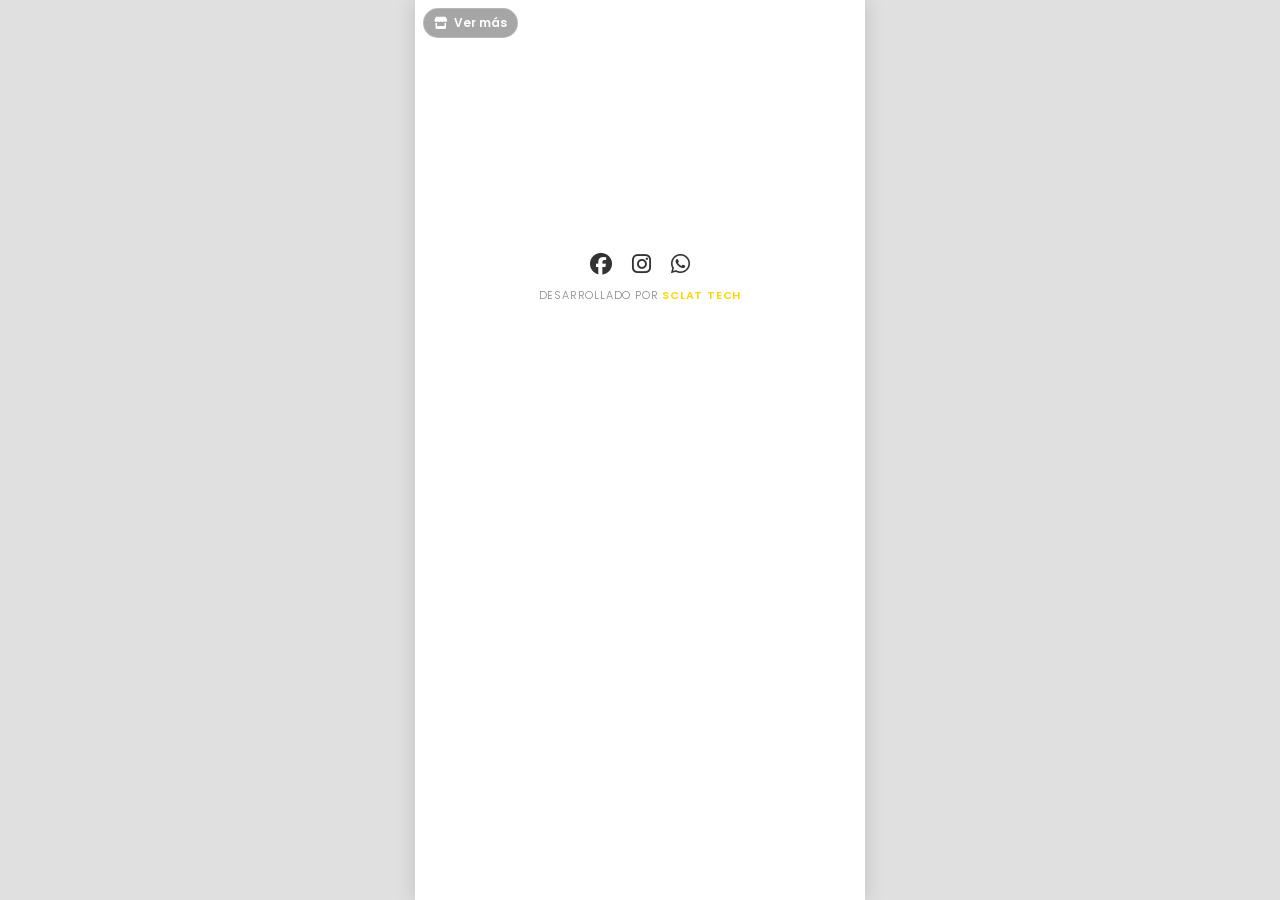
==== local.html @ f02dbf81 "Add files via upload" ====
<!DOCTYPE html>
<html lang="es">
<head>
  <meta charset="UTF-8">
  <meta name="viewport" content="width=device-width, initial-scale=1.0">
  <title>Local - Zori Delivery</title>
  <link href="https://fonts.googleapis.com/css2?family=Poppins:wght@300;400;600;700;800&display=swap" rel="stylesheet">
  <link rel="stylesheet" href="https://cdnjs.cloudflare.com/ajax/libs/font-awesome/6.4.0/css/all.min.css">
  <link rel="stylesheet" href="css.css">
  <link rel="stylesheet" href="css/zori-app.css">
</head>
<body data-page="local">
  <div class="mobile-container">

    <!-- Banner del local -->
    <section class="promo-banner">
      <a href="locales.html" class="back-home-btn-float"><i class="fa-solid fa-store"></i> Ver más</a>
      <img id="storeBanner" src="" alt="" onerror="this.style.visibility='hidden'">
    </section>

    <div class="zstore-head">
      <h1 id="storeTitle">&nbsp;</h1>
      <p id="storeHorario" hidden></p>
    </div>

    <!-- Categorías del menú (se genera sola) -->
    <nav id="storeCats" class="zcats"></nav>

    <!-- Menú (se genera solo desde la planilla) -->
    <div id="menuContainer"></div>

    <div style="text-align:center; padding:15px 0;">
      <div class="social-icons">
        <a href="https://www.facebook.com/share/19Axc55VUv/?mibextid=wwXIfr" target="_blank" rel="noopener" aria-label="Facebook"><i class="fa-brands fa-facebook"></i></a>
        <a href="https://www.instagram.com/zoridelivery?igsh=MXFobTh4amJndnNyeQ%3D%3D&utm_source=qr" target="_blank" rel="noopener" aria-label="Instagram"><i class="fa-brands fa-instagram"></i></a>
        <a href="https://wa.me/595982309464" target="_blank" rel="noopener" aria-label="WhatsApp"><i class="fa-brands fa-whatsapp"></i></a>
      </div>
      <div class="scalat-credits" style="margin-top:12px;">Desarrollado por <span>Sclat tech</span></div>
    </div>
  </div>

  <script src="https://www.gstatic.com/firebasejs/10.8.0/firebase-app-compat.js"></script>
  <script src="https://www.gstatic.com/firebasejs/10.8.0/firebase-analytics-compat.js"></script>
  <script src="https://www.gstatic.com/firebasejs/10.8.0/firebase-firestore-compat.js"></script>
  <script src="js/app.js"></script>
</body>
</html>
---- css.css ----
/* Paleta de Colores Zori */
:root {
    --zori-orange: #FF7300; /* Naranja idéntico al logo */
    --zori-dark-orange: #E05E00;
    --text-brown: #3E2723; /* Color café oscuro para links y textos */
    --text-dark: #1A1A1A;
    --text-gray: #757575;
    --bg-light: #F7F7F7;
    --bg-white: #FFFFFF;
}

* {
    margin: 0;
    padding: 0;
    box-sizing: border-box;
    font-family: 'Poppins', sans-serif;
}

body {
    background-color: #E0E0E0; /* Fondo gris para resaltar el celular si se abre en PC */
    display: flex;
    justify-content: center;
    align-items: flex-start;
    min-height: 100vh;
    padding: 0;
}

/* Forzar ancho de celular en cualquier pantalla */
.mobile-container {
    width: 100%;
    max-width: 450px; /* Tamaño máximo estándar de un móvil grande */
    background-color: var(--bg-white);
    min-height: 100vh;
    position: relative;
    box-shadow: 0 0 20px rgba(0,0,0,0.15);
    display: flex;
    flex-direction: column;
    overflow-x: hidden;
    padding-bottom: 90px; /* Espacio para que el carrito flotante no tape nada */
}

/* 1. Header transparente sin líneas */
.main-header {
    background: transparent !important;
    border: none !important;
    padding: 0;
    margin: 0;
    position: relative;
}

.logo-text {
    font-size: 52px;
    font-weight: 800;
    color: var(--bg-white);
    font-style: italic;
    line-height: 1;
    letter-spacing: -1px;
}

.logo-sub {
    font-size: 14px;
    font-weight: 700;
    color: #1A1A1A;
    letter-spacing: 3px;
    margin-top: 2px;
}

/* 2. Sub Navegación */
.sub-nav {
    background-color: var(--bg-white);
    display: flex;
    justify-content: center;
    align-items: center;
    gap: 15px;
    padding: 12px 0;
    border-bottom: 1px solid #EAEAEA;
}

.sub-nav a {
    text-decoration: none;
    color: var(--text-brown);
    font-weight: 700;
    font-size: 13px;
    transition: 0.2s;
}

.sub-nav a.active {
    color: var(--zori-orange);
}

.sub-nav span {
    color: #CCCCCC;
    font-size: 12px;
}

/* 3. Banner Promocional */
.promo-banner {
    position: relative;
    width: 100%;
    height: 190px;
    overflow: hidden;
}

.promo-banner img {
    width: 100%;
    height: 100%;
    object-fit: cover;
}

.promo-overlay {
    position: absolute;
    top: 0;
    left: 0;
    width: 100%;
    height: 100%;
    background: linear-gradient(rgba(0,0,0,0.1), rgba(0,0,0,0.6));
    display: flex;
    flex-direction: column;
    justify-content: flex-end;
    align-items: center;
    padding-bottom: 15px;
}

.btn-pide-ahora {
    background-color: var(--zori-orange);
    color: var(--bg-white);
    border: none;
    padding: 10px 25px;
    font-size: 16px;
    font-weight: 800;
    border-radius: 8px;
    cursor: pointer;
    transform: rotate(-3deg); /* Efecto inclinado idéntico a la foto */
    box-shadow: 0px 4px 10px rgba(0, 0, 0, 0.3);
    transition: 0.2s;
}

.slider-dots {
    display: flex;
    gap: 6px;
    margin-top: 12px;
}

.dot {
    width: 8px;
    height: 8px;
    background-color: rgba(255,255,255,0.5);
    border-radius: 50%;
}

.dot.active {
    background-color: var(--zori-orange);
}

/* 4. Título de sección */
.section-title {
    text-align: center;
    font-size: 20px;
    font-weight: 800;
    color: var(--text-dark);
    margin: 20px 0 10px 0;
    letter-spacing: 0.5px;
}

/* 5. Categorías horizontales corregidas para iconos grandes (415x415) */
.quick-cat-card {
    min-width: 105px;
    height: 130px;
    background: #ffffff;
    border: 1px solid #eee;
    border-radius: 20px;
    display: flex;
    flex-direction: column;
    align-items: center;
    justify-content: center;
    padding: 10px;
    gap: 8px;
    cursor: pointer;
    flex-shrink: 0;
    transition: all 0.2s ease;
    box-shadow: 0 2px 5px rgba(0,0,0,0.02);
}

.quick-cat-card:hover, .quick-cat-card.active {
    border-color: #ff6600;
    background: #fff8f5;
}

/* Contenedor circular adaptado para la imagen grande */
.quick-cat-icon {
    width: 75px;
    height: 75px;
    background: #fff2ed;
    border-radius: 50%;
    display: flex;
    align-items: center;
    justify-content: center;
    overflow: hidden;
    flex-shrink: 0;
}

.quick-cat-card.active .quick-cat-icon {
    background: #ff6600;
}

/* La imagen abarca el contenedor circular sin deformarse */
.quick-cat-icon img {
    width: 95%;
    height: 95%;
    object-fit: contain;
}

/* Texto de la categoría */
.quick-cat-card span {
    font-size: 0.78rem;
    font-weight: 600;
    color: #333;
    text-align: center;
    line-height: 1.1;
}

/* Categorías estándar de la grilla anterior */
.categories-grid {
    display: grid;
    grid-template-columns: repeat(3, 1fr);
    gap: 10px;
    padding: 0 15px 15px 15px;
}

.category-card {
    background-color: var(--bg-white);
    border-radius: 12px;
    padding: 10px 5px;
    text-align: center;
    box-shadow: 0 4px 12px rgba(0,0,0,0.08);
    border: 1px solid #F0F0F0;
}

.cat-img-wrapper {
    width: 100%;
    height: 55px;
    overflow: hidden;
    border-radius: 8px;
    margin-bottom: 8px;
}

.cat-img-wrapper img {
    width: 100%;
    height: 100%;
    object-fit: cover;
}

.category-card h3 {
    font-size: 10px;
    font-weight: 800;
    color: var(--text-dark);
    margin-bottom: 3px;
}

.category-card p {
    font-size: 8px;
    color: var(--text-gray);
    line-height: 1.2;
    height: 20px;
    margin-bottom: 8px;
    overflow: hidden;
}

.btn-ver-platos {
    background-color: var(--zori-orange);
    color: var(--bg-white);
    border: none;
    font-size: 8px;
    font-weight: 800;
    padding: 5px 10px;
    border-radius: 15px;
    cursor: pointer;
    width: 100%;
}

/* 6. Grilla de Productos de 2 columnas */
.products-grid {
    display: grid;
    grid-template-columns: repeat(2, 1fr);
    gap: 12px;
    padding: 0 15px;
}

.product-card {
    background-color: var(--bg-white);
    border-radius: 12px;
    overflow: hidden;
    box-shadow: 0 4px 12px rgba(0,0,0,0.08);
    border: 1px solid #F0F0F0;
    display: flex;
    flex-direction: column;
}

.product-card img {
    width: 100%;
    height: 100px;
    object-fit: cover;
}

.prod-info {
    padding: 10px;
    display: flex;
    flex-direction: column;
    flex-grow: 1;
}

.prod-info h4 {
    font-size: 11px;
    font-weight: 700;
    color: var(--text-dark);
    margin-bottom: 4px;
    line-height: 1.2;
}

.prod-info p {
    font-size: 9px;
    color: var(--text-gray);
    margin-bottom: 8px;
    line-height: 1.3;
    flex-grow: 1;
}

.prod-price {
    font-size: 13px;
    font-weight: 800;
    color: var(--text-dark);
    margin-bottom: 8px;
    display: block;
}

.btn-pedir {
    background-color: var(--zori-orange);
    color: var(--bg-white);
    border: none;
    width: 100%;
    padding: 7px 0;
    border-radius: 15px;
    font-size: 9px;
    font-weight: 800;
    cursor: pointer;
    text-align: center;
}

/* 7. Footer de redes sociales */
.social-footer {
    display: flex;
    flex-direction: column;
    align-items: center;
    justify-content: center;
    padding: 24px 10px;
    background-color: #ffffff;
    gap: 10px;
}

.social-icons {
    display: flex;
    gap: 20px;
    justify-content: center;
    align-items: center;
}

.social-icons a {
    color: #333333;
    font-size: 22px;
    text-decoration: none;
    transition: color 0.3s ease, transform 0.2s ease;
    display: flex;
    align-items: center;
    justify-content: center;
}

.social-icons a:hover {
    color: #FFD700;
    transform: scale(1.05);
}

.scalat-credits {
    font-size: 11px;
    font-weight: 300;
    color: #888888;
    letter-spacing: 0.8px;
    text-transform: uppercase;
    font-family: 'Poppins', sans-serif;
    margin-top: 4px;
}

.scalat-credits span {
    color: #FFD700;
    font-weight: 600;
}

.price-options {
    display: flex;
    gap: 8px;
    margin-top: 8px;
    flex-wrap: wrap;
}

.price-options .btn-pedir {
    flex: 1;
    min-width: 100px;
    font-size: 11px;
    padding: 6px 4px;
}

.combo-btn {
    background-color: #e67e22;
}

/* ==========================================
   ESTILOS PARA LOS BOTONES DE CANTIDAD (- / +)
   ========================================== */
.controls {
    display: inline-flex;
    align-items: center;
    background-color: #f1f3f5;
    border-radius: 20px;
    padding: 3px 8px;
    gap: 8px;
    margin-top: 8px;
    border: 1px solid #e9ecef;
}

.btn-qty {
    background-color: #ff6b00;
    color: #ffffff;
    border: none;
    width: 26px;
    height: 26px;
    border-radius: 50%;
    font-size: 14px;
    font-weight: 700;
    cursor: pointer;
    display: flex;
    align-items: center;
    justify-content: center;
    transition: transform 0.1s ease, background-color 0.2s ease;
    user-select: none;
}

.btn-qty:active {
    transform: scale(0.9);
    background-color: #e05e00;
}

.qty-count {
    font-weight: 700;
    font-size: 14px;
    color: #212529;
    min-width: 18px;
    text-align: center;
}

/* ==========================================
   BARRA FLOTANTE DEL CARRITO (ESTILO APP MOBILE)
   ========================================== */
.cart-bar {
    position: fixed;
    bottom: 20px;
    left: 50%;
    transform: translateX(-50%);
    width: calc(100% - 32px);
    max-width: 420px;
    background: linear-gradient(135deg, #25D366 0%, #128C7E 100%);
    color: #ffffff;
    padding: 14px 20px;
    border-radius: 16px;
    display: flex;
    justify-content: space-between;
    align-items: center;
    box-shadow: 0 10px 25px rgba(37, 211, 102, 0.4);
    cursor: pointer;
    z-index: 9999;
    animation: slideUp 0.3s ease-out;
}

@keyframes slideUp {
    from {
        transform: translate(-50%, 100px);
        opacity: 0;
    }
    to {
        transform: translate(-50%, 0);
        opacity: 1;
    }
}

.cart-info {
    display: flex;
    flex-direction: column;
    gap: 2px;
}

.cart-count {
    font-size: 11px;
    text-transform: uppercase;
    letter-spacing: 0.8px;
    font-weight: 600;
    opacity: 0.9;
}

.cart-total {
    font-size: 17px;
    font-weight: 800;
    letter-spacing: -0.3px;
}

.cart-btn-text {
    font-weight: 700;
    font-size: 14px;
    background: rgba(255, 255, 255, 0.2);
    padding: 8px 14px;
    border-radius: 10px;
    display: flex;
    align-items: center;
    gap: 6px;
    backdrop-filter: blur(4px);
}

.delivery-notice {
    background-color: #FFF3E0;
    border: 1px dashed #FF7300;
    border-radius: 10px;
    padding: 10px 12px;
    display: flex;
    align-items: center;
    gap: 10px;
    margin: 12px 0;
}

.delivery-icon {
    font-size: 18px;
}

.delivery-text {
    font-size: 11px;
    color: var(--text-dark);
    line-height: 1.3;
}

.delivery-text strong {
    color: var(--zori-orange);
}

.btn-pedir-inicial {
    background: #ff6600;
    color: white;
    border: none;
    border-radius: 8px;
    padding: 10px 0;
    font-family: 'Poppins', sans-serif;
    font-weight: 700;
    font-size: 0.85rem;
    cursor: pointer;
    width: 100%;
    text-align: center;
    box-shadow: 0 3px 10px rgba(255, 102, 0, 0.3);
    transition: background 0.2s, transform 0.1s;
}

.btn-pedir-inicial:active {
    transform: scale(0.97);
    background: #e55c00;
}

.btn-pedir-inicial.agregado {
    background: #25d366;
    box-shadow: 0 3px 10px rgba(37, 211, 102, 0.3);
}

.back-home-btn-float {
    position: absolute;
    top: 8px;
    left: 8px;
    background: rgba(0, 0, 0, 0.35);
    backdrop-filter: blur(4px);
    color: #fff;
    border: 1px solid rgba(255, 255, 255, 0.2);
    padding: 5px 10px;
    border-radius: 20px;
    font-size: 0.75rem;
    text-decoration: none;
    display: flex;
    align-items: center;
    gap: 6px;
    font-weight: 600;
    z-index: 10;
    transition: 0.2s;
}

.back-home-btn-float:hover {
    background: rgba(0, 0, 0, 0.6);
    color: #fff;
}
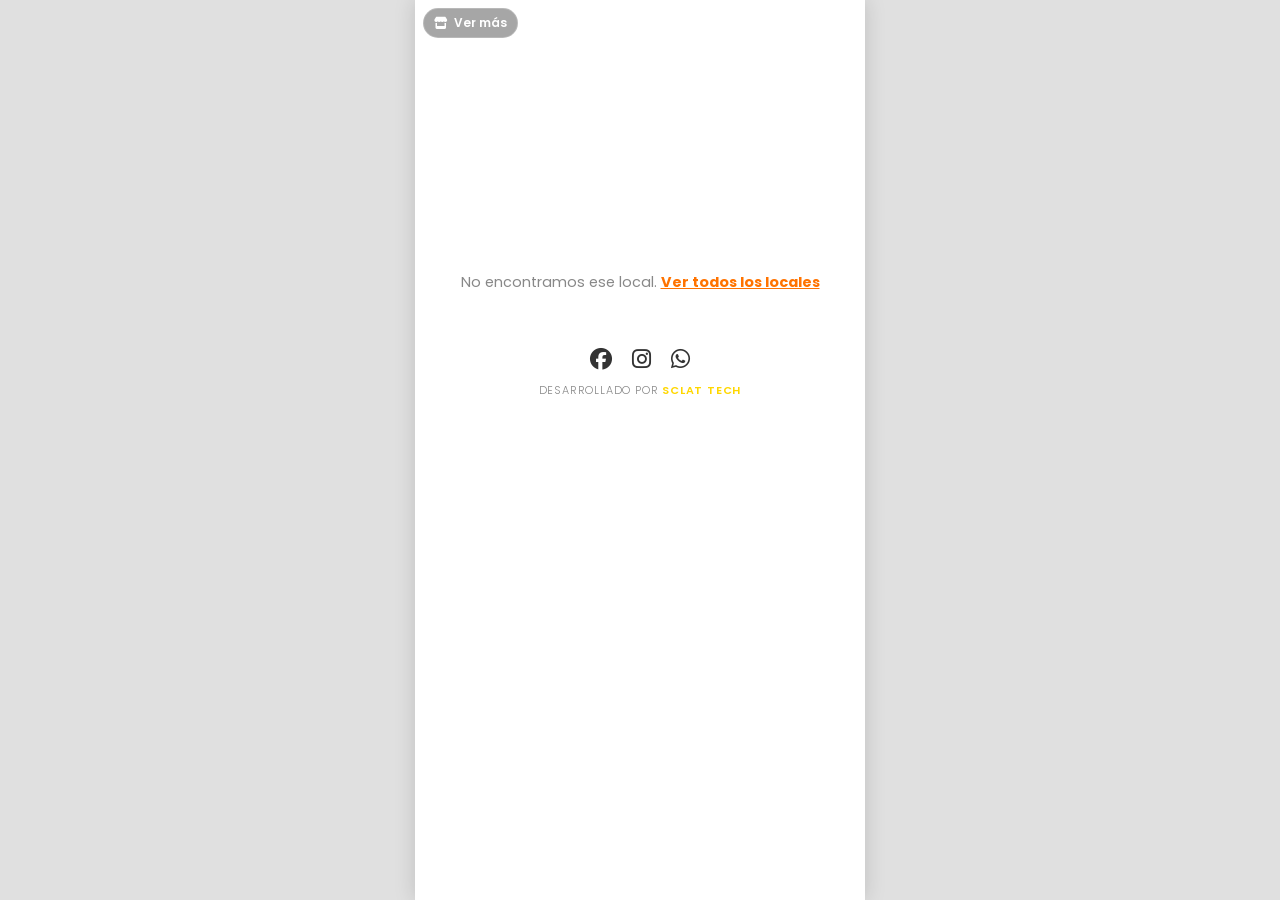
==== commit aea229c8: "Update local.html" ====
--- a/local.html
+++ b/local.html
@@ -7,7 +7,7 @@
   <link href="https://fonts.googleapis.com/css2?family=Poppins:wght@300;400;600;700;800&display=swap" rel="stylesheet">
   <link rel="stylesheet" href="https://cdnjs.cloudflare.com/ajax/libs/font-awesome/6.4.0/css/all.min.css">
   <link rel="stylesheet" href="css.css">
-  <link rel="stylesheet" href="css/zori-app.css">
+  <link rel="stylesheet" href="zori-app.css">
 </head>
 <body data-page="local">
   <div class="mobile-container">
@@ -42,6 +42,6 @@
   <script src="https://www.gstatic.com/firebasejs/10.8.0/firebase-app-compat.js"></script>
   <script src="https://www.gstatic.com/firebasejs/10.8.0/firebase-analytics-compat.js"></script>
   <script src="https://www.gstatic.com/firebasejs/10.8.0/firebase-firestore-compat.js"></script>
-  <script src="js/app.js"></script>
+  <script src="app.js"></script>
 </body>
 </html>
--- a/zori-app.css
+++ b/zori-app.css
@@ -0,0 +1,94 @@
+/* Zori Delivery · estilos de la página de local, carrito y pantalla de carga.
+   Se carga DESPUÉS de css.css, que sigue siendo la base. */
+
+/* Pantalla de carga */
+#zory-loader {
+  position: fixed; inset: 0; background: #fff; z-index: 99999;
+  display: flex; flex-direction: column; justify-content: center; align-items: center;
+  transition: opacity .5s ease; font-family: 'Poppins', sans-serif;
+}
+#zory-loader img { width: 100px; height: 100px; object-fit: contain; margin-bottom: 20px; animation: zpulse 1.5s infinite; }
+#zory-loader h2 { font-size: 18px; color: #0f172a; font-weight: 600; margin-bottom: 8px; }
+#zory-loader p { font-size: 13px; color: #64748b; }
+@keyframes zpulse { 0%,100% { transform: scale(1); opacity: .8; } 50% { transform: scale(1.08); opacity: 1; } }
+
+/* Cabecera del local */
+.zstore-head { padding: 14px 16px 4px; }
+.zstore-head h1 { font-size: 1.25rem; font-weight: 800; color: var(--text-dark); line-height: 1.2; }
+.zstore-head p { font-size: .8rem; color: var(--text-gray); margin-top: 3px; }
+
+/* Navegación de categorías (se queda arriba al scrollear) */
+.zcats {
+  position: sticky; top: 0; z-index: 50; background: #fff;
+  display: flex; gap: 8px; overflow-x: auto; padding: 10px 16px;
+  border-bottom: 1px solid #eee; scrollbar-width: none;
+}
+.zcats:empty { display: none; }
+.zcats::-webkit-scrollbar { display: none; }
+.zcats a {
+  flex-shrink: 0; text-decoration: none; white-space: nowrap;
+  font-size: .75rem; font-weight: 700; color: var(--text-brown);
+  background: #f4f4f4; border-radius: 50px; padding: 7px 14px;
+}
+.zcats a:active { background: var(--zori-orange); color: #fff; }
+html { scroll-behavior: smooth; }
+.section-title { scroll-margin-top: 56px; }
+
+.zmsg { text-align: center; color: #888; padding: 40px 20px; font-size: .9rem; }
+.zmsg a { color: var(--zori-orange); font-weight: 700; }
+
+/* Productos */
+.product-card .prod-info > .zp-slot { margin-top: auto; display: block; }
+.prod-price + .zp-slot .btn-pedir { width: 100%; }
+.zp-agotado { opacity: .55; }
+.zp-agotado img { filter: grayscale(1); }
+.zp-tag { font-style: normal; font-size: 8px; background: #eee; color: #555; padding: 2px 6px; border-radius: 6px; vertical-align: middle; }
+.btn-pedir:disabled { background: #bbb; cursor: not-allowed; }
+
+.zp-variantes { display: flex; flex-direction: column; gap: 6px; margin-top: 4px; }
+.zp-var { display: flex; align-items: center; gap: 6px; flex-wrap: wrap; justify-content: space-between; }
+.zp-var-et { font-size: 10px; color: #555; font-weight: 600; flex: 1 1 100%; }
+.zp-var-pr { font-size: 12px; font-weight: 800; color: var(--text-dark); }
+.zp-var .zp-slot { margin-left: auto; }
+.zp-var .btn-pedir { width: auto; padding: 6px 14px; }
+.zp-var .controls { margin-top: 0; padding: 2px 6px; gap: 6px; }
+.zp-var .btn-qty { width: 22px; height: 22px; font-size: 13px; }
+
+/* Barra flotante del carrito */
+#zcartBar {
+  position: fixed; bottom: 20px; left: 50%; transform: translateX(-50%);
+  width: calc(100% - 32px); max-width: 420px; display: none;
+  justify-content: center; align-items: center; gap: 10px;
+  background: rgba(16,124,65,.92); backdrop-filter: blur(14px); -webkit-backdrop-filter: blur(14px);
+  color: #fff; padding: 14px 22px; border-radius: 50px; font-weight: 700; cursor: pointer;
+  box-shadow: 0 10px 30px rgba(0,0,0,.35); z-index: 1000; border: 1px solid rgba(255,255,255,.35);
+}
+
+/* Modal del pedido */
+#zmodal {
+  position: fixed; inset: 0; background: rgba(0,0,0,.65); backdrop-filter: blur(8px); -webkit-backdrop-filter: blur(8px);
+  display: none; justify-content: center; align-items: center; z-index: 2000; padding: 16px;
+}
+.zbox {
+  background: #fff; width: 100%; max-width: 500px; max-height: 90vh; overflow-y: auto;
+  border-radius: 20px; padding: 24px; color: #1e293b; box-shadow: 0 20px 50px rgba(0,0,0,.3);
+}
+.zhead { display: flex; justify-content: space-between; align-items: center; padding-bottom: 14px; border-bottom: 1px solid #e2e8f0; margin-bottom: 14px; }
+.zhead h3 { font-size: 20px; font-weight: 700; color: #0f172a; }
+#zclose { background: none; border: none; font-size: 26px; color: #64748b; cursor: pointer; width: 32px; height: 32px; }
+.zrow { display: flex; justify-content: space-between; align-items: center; gap: 10px; padding-bottom: 10px; margin-bottom: 12px; border-bottom: 1px solid #f1f5f9; font-size: 14px; }
+.zrow small { color: #64748b; }
+.zrow .controls { margin-top: 0; flex-shrink: 0; }
+.zlabel { display: block; font-size: 14px; font-weight: 600; color: #334155; margin: 16px 0 6px; }
+#znombre { width: 100%; padding: 12px 14px; border-radius: 10px; border: 1px solid #cbd5e1; font-size: 15px; outline: none; }
+#znombre:focus { border-color: var(--zori-orange); }
+.znota { background: #f8fafc; border: 1px solid #e2e8f0; padding: 12px; border-radius: 10px; font-size: 13px; color: #475569; text-align: center; margin: 16px 0; }
+.ztot { display: flex; justify-content: space-between; font-weight: 700; font-size: 18px; color: #0f172a; margin-bottom: 18px; }
+#zsend {
+  background: #22c55e; color: #fff; border: none; padding: 14px; width: 100%; border-radius: 12px;
+  font-weight: 700; cursor: pointer; font-size: 16px; box-shadow: 0 4px 15px rgba(34,197,94,.3);
+}
+#zsend:active { transform: scale(.98); }
+
+/* Listado de locales: la tarjeta ahora es un enlace */
+a.store-card { display: block; color: inherit; }
